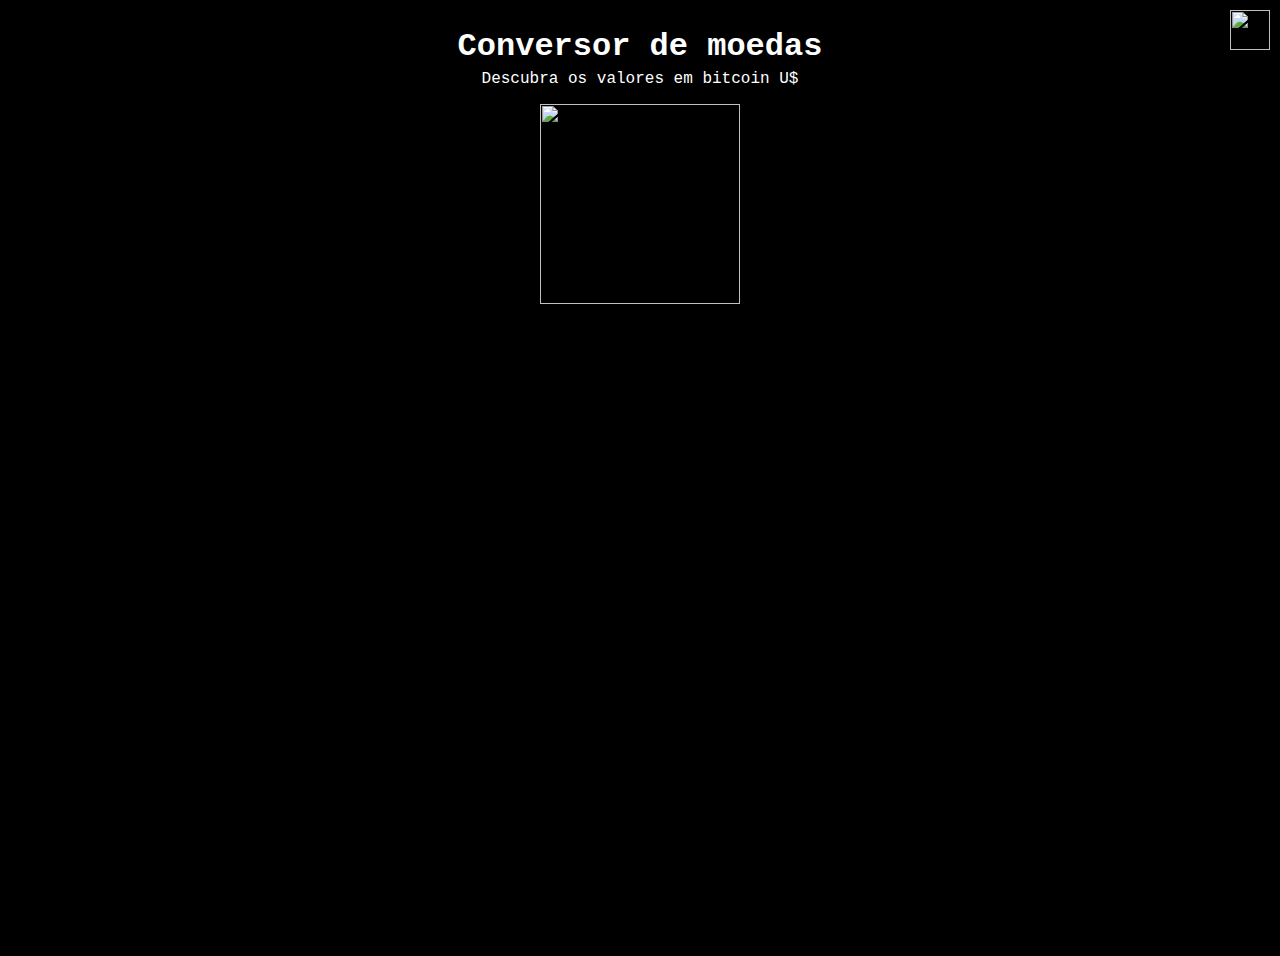
==== AULA1/index.html @ c1ef0578 "adicionando o primeiro desafio" ====
<html>
  <head>
    <title>
      Imersão Dev - Aula 01
    </title>
  </head>
  <body>
    <script src="JS/script.js"></script>

    <div class="container">
      <h1 class="page-title">
        Conversor de moedas
      </h1>
      <p class="page-subtitle">
        Descubra os valores em bitcoin U$
      </p>
      <img src="https://www.alura.com.br/assets/img/imersoes/dev-2021/logo-imersao-conversor-de-moedas.svg" class="page-logo" alt="">
    </div>
    <link href="CSS/style.css" rel="stylesheet"> 
      <a href="https://alura.com.br/" target="_blank">
        <img src="https://www.alura.com.br/assets/img/home/alura-logo.svg" alt="" class="alura-logo">
      </a>      
  </body>
</html>
---- AULA1/CSS/style.css ----
body {
  font-family: 'Roboto Mono',monospace;
  min-height: 400px;
  background-image: url('https://images.alphacoders.com/888/888301.jpg');
  background-color: #000000;
  background-size: 100vh;
  background-position: center bottom;
  background-repeat: no-repeat;
}

.container {
  text-align: center;
  padding: 20px;
  height: 100vh;
}

.page-title {
  color: #ffffff;
  margin: 0 0 5px;
}

.page-subtitle {
  color: #ffffff;
  margin-top: 5px;
}

.page-logo {
  width: 200px;
}

.alura-logo {
  width: 40px;
  position: absolute;
  top: 10px;
  right:10px;
}
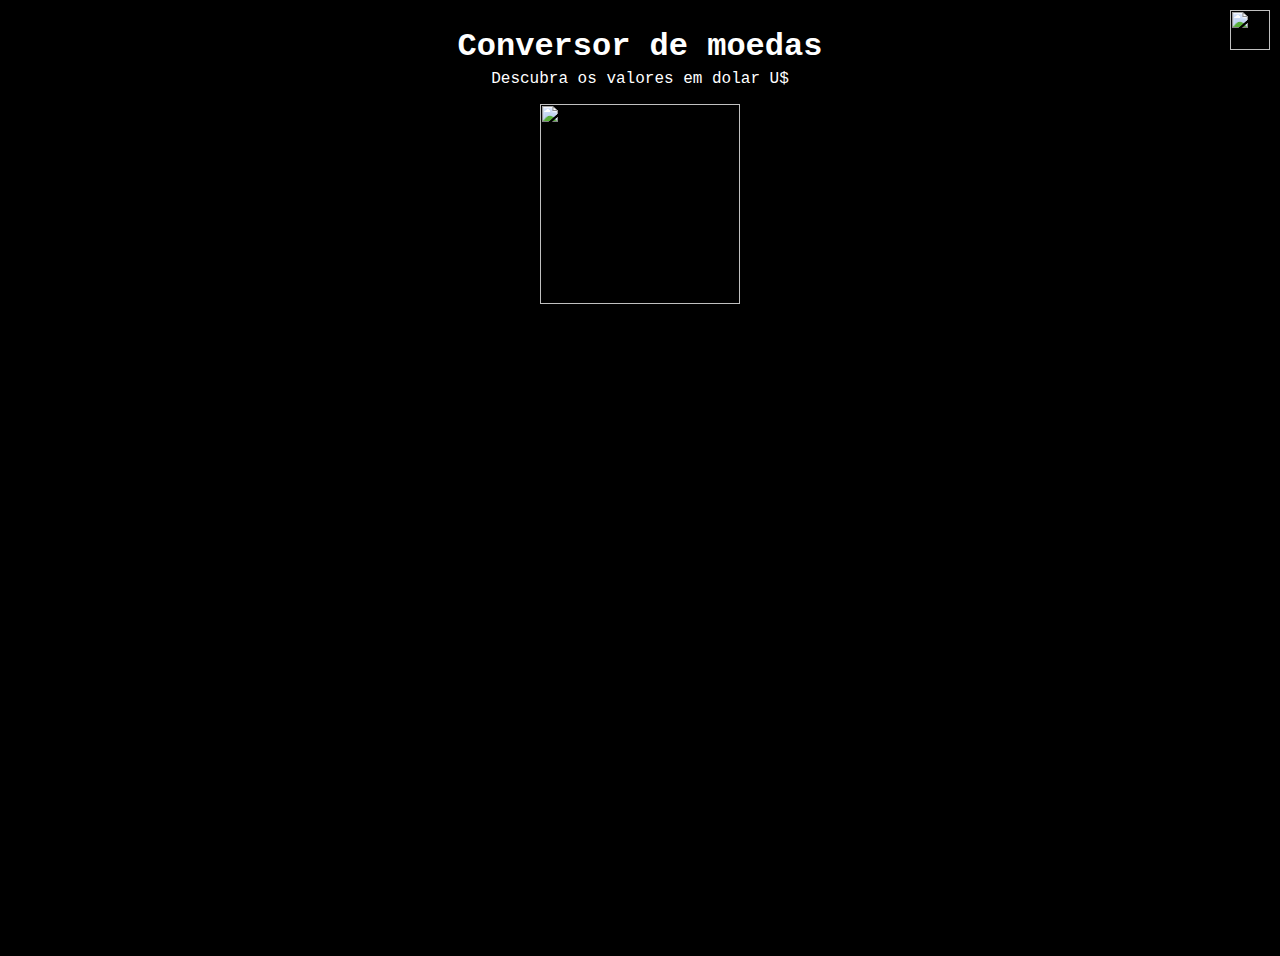
==== commit 817fb013: "Update index.html" ====
--- a/AULA1/index.html
+++ b/AULA1/index.html
@@ -3,22 +3,22 @@
     <title>
       Imersão Dev - Aula 01
     </title>
+    <link rel="stylesheet" type="text/css" href="CSS/style.css">
   </head>
   <body>
-    <script src="JS/script.js"></script>
-
     <div class="container">
       <h1 class="page-title">
         Conversor de moedas
       </h1>
       <p class="page-subtitle">
-        Descubra os valores em bitcoin U$
+        Descubra os valores em dolar U$
       </p>
       <img src="https://www.alura.com.br/assets/img/imersoes/dev-2021/logo-imersao-conversor-de-moedas.svg" class="page-logo" alt="">
     </div>
-    <link href="CSS/style.css" rel="stylesheet"> 
       <a href="https://alura.com.br/" target="_blank">
         <img src="https://www.alura.com.br/assets/img/home/alura-logo.svg" alt="" class="alura-logo">
-      </a>      
+        </a>
+    
+    <script src="JS/script.js"></script>
   </body>
-</html>+</html>
